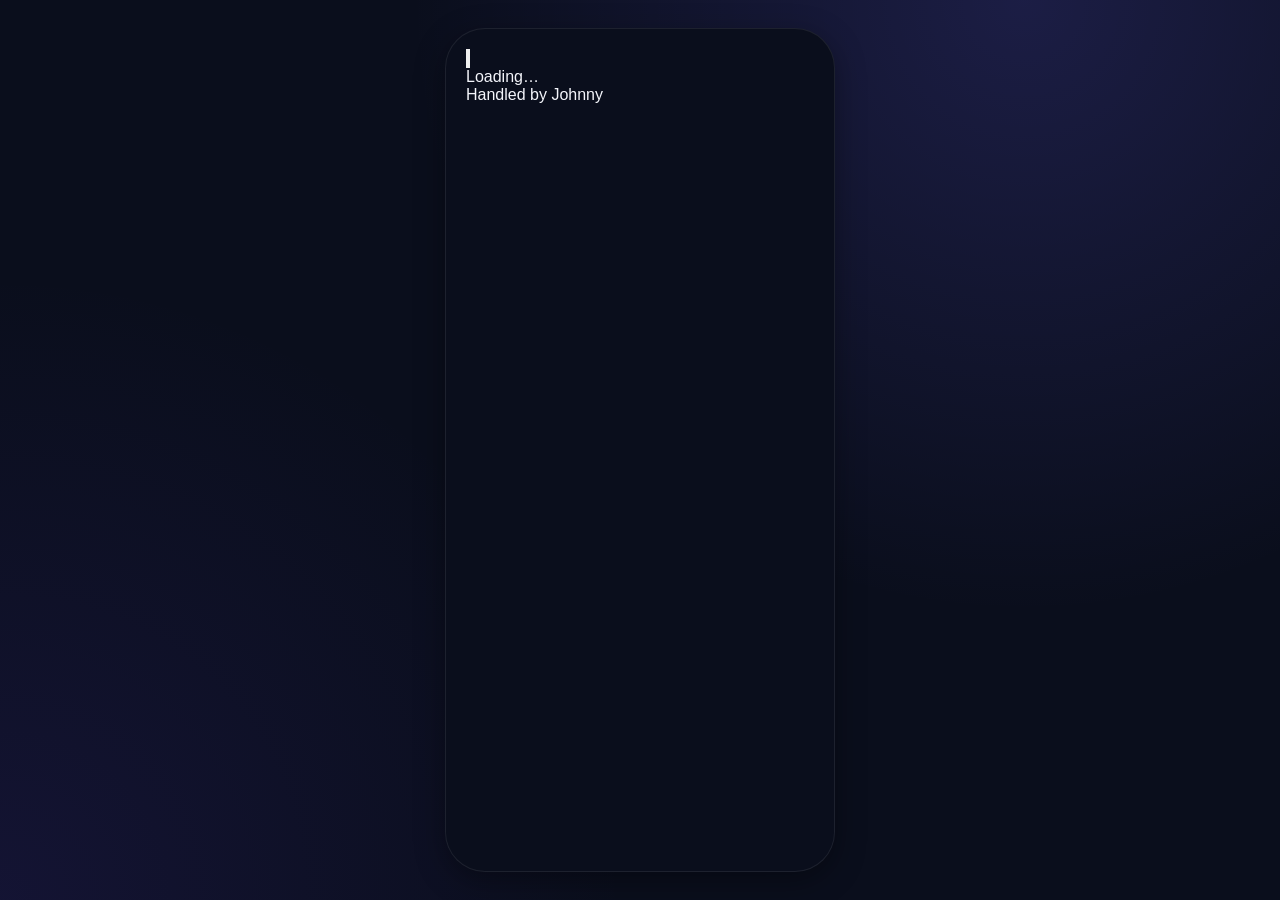
==== pages/chat-detail.html @ 4b50ce73 "Create chat-detail.html" ====
<!DOCTYPE html>
<html lang="en">
<head>
  <meta charset="UTF-8" />
  <meta name="viewport" content="width=device-width, initial-scale=1.0, maximum-scale=1.0, user-scalable=no" />
  <title>Chat - Johnny TEC OS</title>
  <link rel="stylesheet" href="/css/base.css" />
  <link rel="stylesheet" href="/css/chat-detail.css" />
</head>
<body>
  <div class="app-frame">
    <div class="app-screen" style="padding-bottom: 30px;">

      <div class="chat-detail-header">
        <button class="back-btn" onclick="window.location.href='/pages/chats.html'">
          <svg viewBox="0 0 24 24" fill="none" stroke="currentColor" stroke-width="2"><path d="M15 18l-6-6 6-6"/></svg>
        </button>
        <div class="contact-avatar" id="chat-detail-avatar"></div>
        <div class="chat-detail-info">
          <div class="chat-detail-name" id="chat-detail-name">Loading…</div>
          <div class="chat-detail-status">
            <span class="dot"></span>Handled by Johnny
          </div>
        </div>
      </div>

      <div id="message-thread"></div>

    </div>
  </div>

  <script src="/js/api.js"></script>
  <script src="/js/chat-detail.js"></script>
</body>
</html>
---- css/base.css ----
/* ===== Design tokens ===== */
:root {
  --bg-page: #0A0E1C;
  --bg-gradient: radial-gradient(circle at 80% 0%, rgba(108, 99, 255, 0.18), transparent 45%),
                 radial-gradient(circle at 0% 100%, rgba(90, 60, 220, 0.12), transparent 40%),
                 #0A0E1C;

  --surface: rgba(255, 255, 255, 0.035);
  --surface-soft: rgba(255, 255, 255, 0.02);
  --surface-strong: rgba(255, 255, 255, 0.06);

  --primary: #6C63FF;
  --primary-bright: #857CFF;
  --primary-dark: #4B44C9;
  --primary-soft: rgba(108, 99, 255, 0.14);

  --text-primary: #F4F5FB;
  --text-secondary: #9BA0C2;
  --text-muted: #5C6185;

  --online: #2FE28A;
  --offline: #FF5D72;

  --border: rgba(255, 255, 255, 0.08);
  --border-bright: rgba(255, 255, 255, 0.14);

  --shadow-card: 0 8px 30px rgba(0, 0, 0, 0.35);
  --shadow-glow: 0 0 40px rgba(108, 99, 255, 0.25);

  --radius-lg: 22px;
  --radius-md: 16px;
  --radius-sm: 12px;

  --font: "Inter", -apple-system, BlinkMacSystemFont, "Segoe UI", sans-serif;
}

* {
  box-sizing: border-box;
  margin: 0;
  padding: 0;
  -webkit-tap-highlight-color: transparent;
}

html, body {
  height: 100%;
  overscroll-behavior: none;
  touch-action: manipulation;
}

body {
  font-family: var(--font);
  background: var(--bg-gradient);
  color: var(--text-primary);
  min-height: 100vh;
  display: flex;
  align-items: center;
  justify-content: center;
}

/* ===== Fixed app frame - no zoom, no resize ===== */
.app-frame {
  width: 390px;
  height: 844px;
  background: var(--bg-page);
  border-radius: 40px;
  box-shadow: var(--shadow-card);
  overflow: hidden;
  position: relative;
  display: flex;
  flex-direction: column;
  border: 1px solid var(--border);
}

.app-screen {
  flex: 1;
  overflow-y: auto;
  overflow-x: hidden;
  padding: 20px 20px 110px 20px;
  -ms-overflow-style: none;
  scrollbar-width: none;
}

.app-screen::-webkit-scrollbar {
  display: none;
}

/* ===== Shared components ===== */
.card {
  background: var(--surface);
  border: 1px solid var(--border);
  border-radius: var(--radius-md);
  backdrop-filter: blur(20px);
}

.pill {
  display: inline-flex;
  align-items: center;
  gap: 6px;
  font-size: 12px;
  font-weight: 600;
}

.pill-online { color: var(--online); }
.pill-offline { color: var(--offline); }

.dot {
  width: 6px;
  height: 6px;
  border-radius: 50%;
  background: currentColor;
  box-shadow: 0 0 6px currentColor;
}

@media (max-width: 420px) {
  .app-frame {
    width: 100vw;
    height: 100vh;
    border-radius: 0;
    border: none;
  }
}
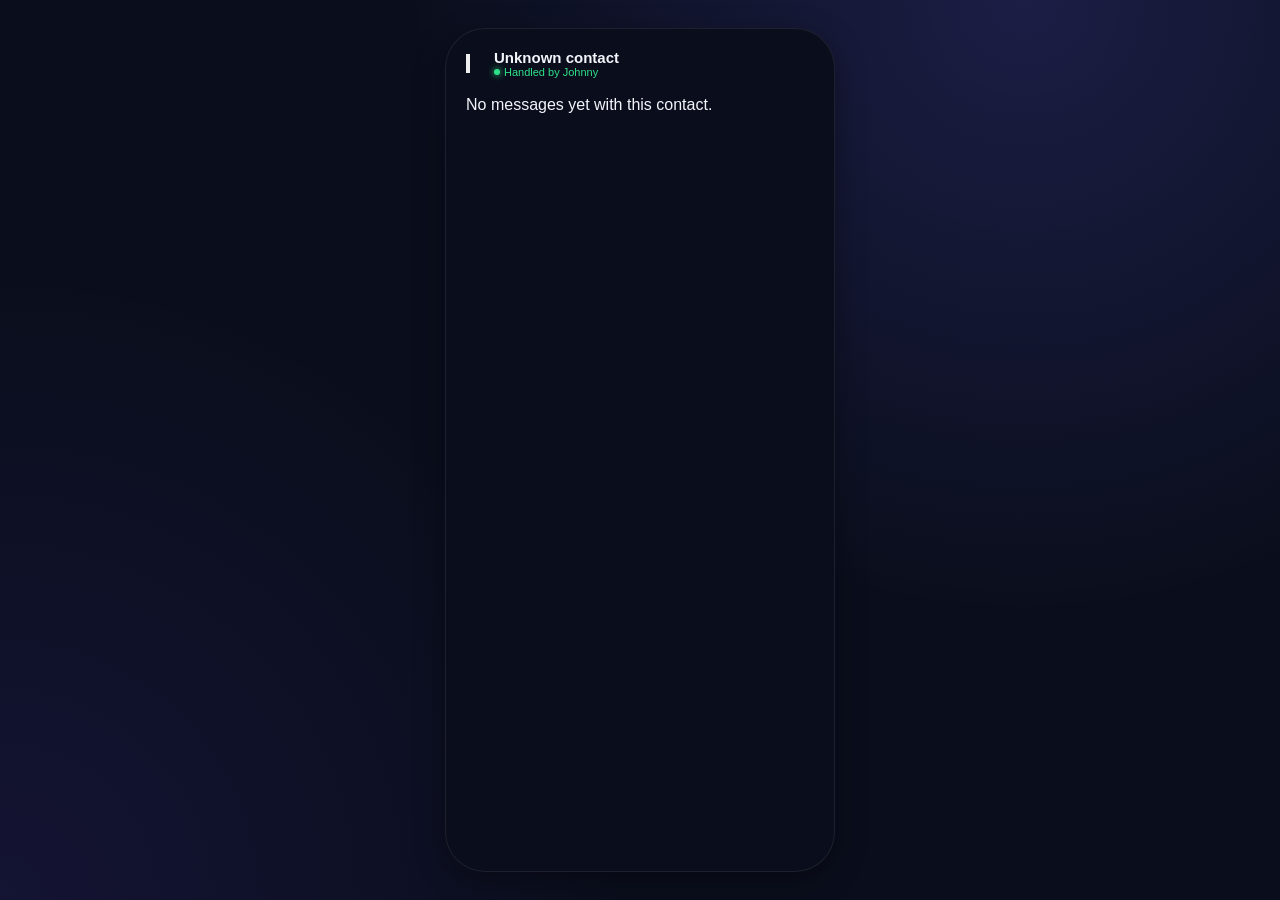
==== commit 753324a3: "Update chat-detail.html" ====
--- a/pages/chat-detail.html
+++ b/pages/chat-detail.html
@@ -4,15 +4,15 @@
   <meta charset="UTF-8" />
   <meta name="viewport" content="width=device-width, initial-scale=1.0, maximum-scale=1.0, user-scalable=no" />
   <title>Chat - Johnny TEC OS</title>
-  <link rel="stylesheet" href="/css/base.css" />
-  <link rel="stylesheet" href="/css/chat-detail.css" />
+  <link rel="stylesheet" href="../css/base.css" />
+  <link rel="stylesheet" href="../css/chat-detail.css" />
 </head>
 <body>
   <div class="app-frame">
     <div class="app-screen" style="padding-bottom: 30px;">
 
       <div class="chat-detail-header">
-        <button class="back-btn" onclick="window.location.href='/pages/chats.html'">
+        <button class="back-btn" onclick="window.location.href='chats.html'">
           <svg viewBox="0 0 24 24" fill="none" stroke="currentColor" stroke-width="2"><path d="M15 18l-6-6 6-6"/></svg>
         </button>
         <div class="contact-avatar" id="chat-detail-avatar"></div>
@@ -29,7 +29,7 @@
     </div>
   </div>
 
-  <script src="/js/api.js"></script>
-  <script src="/js/chat-detail.js"></script>
+  <script src="../js/api.js"></script>
+  <script src="../js/chat-detail.js"></script>
 </body>
 </html>
--- a/css/base.css
+++ b/css/base.css
@@ -112,9 +112,16 @@
 }
 
 @media (max-width: 420px) {
+  body {
+    overflow: hidden;
+  }
+
   .app-frame {
+    position: fixed;
+    inset: 0;
     width: 100vw;
     height: 100vh;
+    height: 100dvh;
     border-radius: 0;
     border: none;
   }
--- a/css/chat-detail.css
+++ b/css/chat-detail.css
@@ -0,0 +1,71 @@
+.chat-detail-header {
+  display: flex;
+  align-items: center;
+  gap: 12px;
+  margin-bottom: 18px;
+}
+
+.chat-detail-info {
+  flex: 1;
+}
+
+.chat-detail-name {
+  font-size: 15px;
+  font-weight: 700;
+}
+
+.chat-detail-status {
+  font-size: 11px;
+  color: var(--online);
+  display: flex;
+  align-items: center;
+  gap: 4px;
+}
+
+.message-row {
+  display: flex;
+  margin-bottom: 10px;
+}
+
+.message-row.from-user {
+  justify-content: flex-start;
+}
+
+.message-row.from-ai {
+  justify-content: flex-end;
+}
+
+.bubble {
+  max-width: 76%;
+  padding: 10px 14px;
+  border-radius: var(--radius-md);
+  font-size: 13px;
+  line-height: 1.5;
+}
+
+.from-user .bubble {
+  background: var(--surface-strong);
+  border: 1px solid var(--border);
+  border-bottom-left-radius: 4px;
+  color: var(--text-primary);
+}
+
+.from-ai .bubble {
+  background: linear-gradient(135deg, var(--primary), var(--primary-dark));
+  border-bottom-right-radius: 4px;
+  color: white;
+}
+
+.bubble-time {
+  font-size: 10px;
+  margin-top: 5px;
+  opacity: 0.6;
+  text-align: right;
+}
+
+.day-divider {
+  text-align: center;
+  font-size: 11px;
+  color: var(--text-muted);
+  margin: 18px 0 12px 0;
+}
